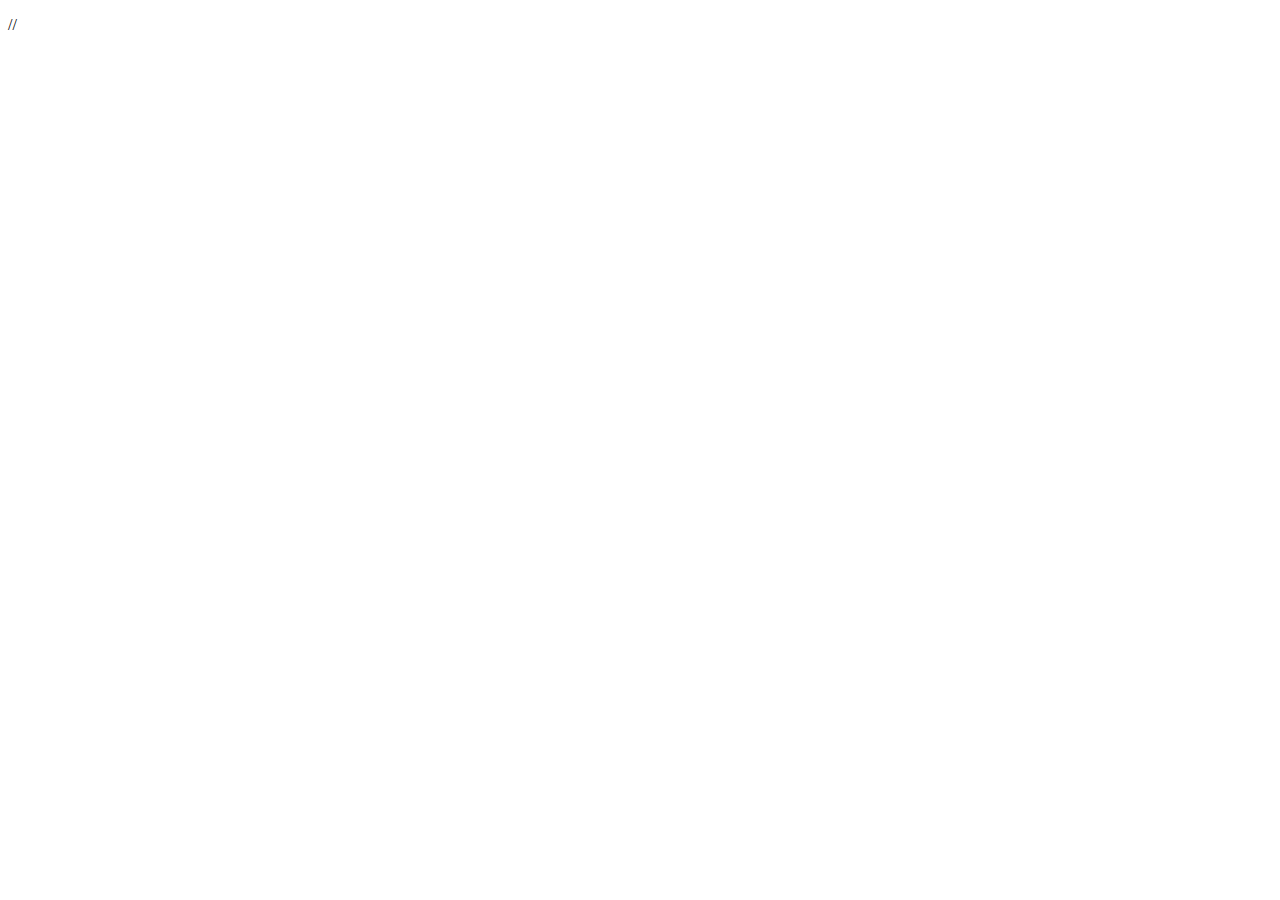
==== index.html @ a53e1156 "Update index.html" ====
<!DOCTYPE html>
<html lang="en">

<head>
    <meta charset="UTF-8">
    <title>Book</title>



    <link rel="stylesheet" href="style.css">
    <!-- Required meta tags -->
    <meta charset="utf-8">
    <meta name="viewport" content="width=device-width, initial-scale=1, shrink-to-fit=no">

    <!-- Bootstrap CSS -->
    <link rel="stylesheet" href="https://stackpath.bootstrapcdn.com/bootstrap/4.1.3/css/bootstrap.min.css" integrity="sha384-MCw98/SFnGE8fJT3GXwEOngsV7Zt27NXFoaoApmYm81iuXoPkFOJwJ8ERdknLPMO" crossorigin="anonymous">

    <script type="text/javascript">
        function start() {
            $("#videoFrame").hide();

            $.ajax({
                type: "GET",
                url: "https://raw.githubusercontent.com/geoinformatik/webbooks/master/GIS_VIZ/structur.xml",
                cache: false,
                dataType: "xml",
                error: function(xhr, status, error) {
                    console.log(error);
                },
                success: function(xmlDoc) {
                    $xml = $(xmlDoc);
                    //To avoid having one top element each child is added by it self
                    $xml.find('book').children().each(function(index) {
                        XmlTravers($("#index"), $(this))
                    })
                    SetEventHandlers();
                }
            })
            // Open and close a section
        }

        //Sets the event handlers on all the navigational elements
        function SetEventHandlers() {

            $('.section').click(function(e) {
                e.preventDefault();

                var $this = $(this);
                //console.log("Selection Click :" + $this.text());

                if ($this.next().hasClass('show')) {
                    $this.next().removeClass('show');
                    $this.next().slideUp(350);
                } else {
                    $this.parent().parent().find('li .inner').removeClass('show');
                    $this.parent().parent().find('li .inner').slideUp(350);
                    $this.next().toggleClass('show');
                    $this.next().slideToggle(350);
                }

            });

            /*When a fragment is clicked the content is loaded using differant mthods depending on the data-contentType attribute. When the data is loaded the script checks to se if there are any tocRef points that cary a video referance. if so the video is startet and quepoints are ound to automat the syncronication of the tocRef's to the video.*/

            $('.fragment').click(function(e) {
                e.preventDefault();

                // Reset all video event timers
                quePoints = [];
                ThisQuePoint = 0;
                nextEventTime = -1;
                thisEventTime = -1;
                var $this = $(this);
                // Inline HTML
                if ($this.attr("data-contentType") == "inlineHTML") {
                    $("#content").html($this.attr("data-content"))
                }
                //Remote HTML
                else if ($this.attr("data-contentType") == "remoteHTML") {
                    $.ajax({
                        context: this,
                        dataType: "html",
                        url: $this.attr("data-content"),
                        success: function(xmlDoc) {
                            $("#content").html(xmlDoc);
                        },
                    })
                }
                // Inline Markdown
                else if ($this.attr("data-contentType") == "inlineMD") {
                    var converter = new showdown.Converter();
                    $("#content").html(converter.makeHtml($this.attr("data-content")));
                }
                // Remote Mark Down
                else if ($this.attr("data-contentType") == "remoteMD") {
                    var converter = new showdown.Converter();
                    $.ajax({
                        context: this,
                        dataType: "html",
                        url: $this.attr("data-content"),
                        success: function(xmlDoc) {
                            $("#content").html(converter.makeHtml(xmlDoc));
                        },
                    })
                    // 
                };
                //console.log("Click :" + $this.text());
                if ($this.next().hasClass('show')) {
                    $this.next().removeClass('show');
                    $this.next().slideUp(350);
                } else {
                    $this.parent().parent().find('li .inner').removeClass('show');
                    $this.parent().parent().find('li .inner').slideUp(350);
                    $this.next().toggleClass('show');
                    $this.next().slideToggle(350);
                }
                quePoints = $this.parent().find('.videoRef');
                if (quePoints.length > 0) {
     
                    $($(quePoints[0]).parent().parent().children()[0]).toggleClass('active');
                    StartVideoAtQuePoint(0);

                } else {
                    stopVideo()
                }

            });

            // User click on a Table of content ellement
            $('.tocRef').click(function(e) {
                e.preventDefault();

                var $this = $(this);
                $this.parent().parent().find('.active').removeClass('active');
                $this.toggleClass('active');
                const element_to_scroll_to = document.getElementById($this.attr("data-anchor"));
                element_to_scroll_to.scrollIntoView();
                let localQuePoints = $this.parent().find('.videoRef');
                if (localQuePoints.length > 0) {
                    ThisQuePoint = findThisQuepoint($(localQuePoints[0]));
                    startVideo($(localQuePoints[0]).attr("data-video"), $(localQuePoints[0]).attr("data-start"))

                } else {
                    stopVideo();
                };
            });
        }

        // Travers the input xml and add the nodes to the navigational section
        function XmlTravers(rootElement, myXml) {
            const nodeType = myXml.prop("nodeName");
            //        let newElement = $('<div class="' + nodeType + '"></div>');


            if (nodeType == "videoRef") {
                let newElement = $('<div class="' + nodeType + '"></div>');
                newElement.attr("data-provider", myXml.attr("servive"));
                newElement.attr("data-video", myXml.attr("vid"));
                newElement.attr("data-start", myXml.attr("start"));
                newElement.attr("data-end", myXml.attr("end"));
                rootElement.append(newElement);
            } else {
                let addProp = "";
                let newElement = $('<a href="#"class="' + nodeType + '" >' + '</a>');
                newElement.text(myXml.attr("title"))
                if (nodeType == "fragment") {
                    newElement.attr("data-contentType", myXml.attr("contentType"));
                    newElement.attr("data-content", myXml.text());
                } else if (nodeType == "tocRef") {
                    newElement.attr("data-anchor", myXml.attr("anchor"));
                }
                newElement = $('<li/>').append(newElement)
                rootElement.append(newElement);
                if (myXml.children().length) {
                    const newRoot = $("<ul class='inner'></ul>");
                    newElement.append(newRoot);
                    //rootElement = newRoot
                    myXml.children().each(function(index) {
                         XmlTravers(newRoot, $(this))
                    })
                }
            }
        }



        function minimizeVideo($this) {
            $this.toggleClass('show');
        }
    </script>

</head>

<body onload="start()">


    <div>
        <div class="row">
            <div class="col">
                <ul id="index" class="accordion">

                </ul>
            </div>
            <div id="content" class="container col-9 mainContainer">

            </div>
        </div>
    </div>
    <div id="videoFrame" class="fixed">

        <button type="button" class="close" aria-label="Close" onclick="minimizeVideo($(this).parent())">
            <span aria-hidden="true">&times;</span>
        </button>
        <div id=player></div>
    </div>


    <script>
        var quePoints;
        var player;
        let ThisQuePoint = 0;
        let nextEventTime = -1;
        let thisEventTime = -1;


        // 2. This code loads the IFrame Player API code asynchronously.
        var tag = document.createElement('script');

        tag.src = "https://www.youtube.com/iframe_api";
        var firstScriptTag = document.getElementsByTagName('script')[0];
        firstScriptTag.parentNode.insertBefore(tag, firstScriptTag);

        // 3. This function creates an <iframe> (and YouTube player)
        //    after the API code downloads.

        function onYouTubeIframeAPIReady() {
            player = new YT.Player('player', {
                height: '390',
                width: '640',
                events: {
                    'onReady': onPlayerReady,
                    'onStateChange': onPlayerStateChange
                }
            });
            $("#videoFrame").hide();
        }

        // 4. The API will call this function when the video player is ready.
        function onPlayerReady(event) {
            //event.target.playVideo();
        }

        // 5. The API calls this function when the player's state changes.
        //    The function indicates that when playing a video (state=1),
        //    the player should play for six seconds and then stop.
        var done = false;

        function onPlayerStateChange(event) {
            if (event.data == YT.PlayerState.PLAYING && !done) {
                //    setTimeout(stopVideo, 6000);
                done = true;
            }
        }

        function setEventTimes(quepoint) {
            thisEventTime = $(quePoints[quepoint]).attr("data-start");
            if ($(quePoints[quepoint]).attr("data-end")) {
                nextEventTime = $(quePoints[quepoint]).attr("data-end")
             } else {
                  nextEventTime = $(quePoints[quepoint + 1]).attr("data-start");
            }

        }

        function stopVideo() {
            player.stopVideo();
            clearInterval(time_update_interval);
            $("#videoFrame").hide();
        }

        function startVideo(video, pos) {
            player.loadVideoById(video, pos),
                time_update_interval = setInterval(function() {
                    updateSectionScroll();
                }, 1000);
            $("#videoFrame").show();
        }

        //Sets the video to start playing from a given qpoint in the quePoints list
        function StartVideoAtQuePoint(quePoiunt) {
            startVideo($(quePoints[quePoiunt]).attr("data-video"), $(quePoints[quePoiunt]).attr("data-start"));
            setEventTimes(quePoiunt);
        }


        //Find the location of a quepoint based on the video and start time
        function findThisQuepoint(quepoint) {
            const video = quepoint.attr("data-video")
            const startTime = quepoint.attr("data-start")
            let i = 0;
            while (i < quePoints.length) {
                if ($(quePoints[i]).attr("data-video") == video && $(quePoints[i]).attr("data-start") == startTime) {
                    break;
                }
                ++i
            }
            return i;
        }

        function FindQuePoint(video, time) {
             let i = quePoints.length - 1;
            while (i > 0) {
                if ($(quePoints[i]).attr("data-video") == video && $(quePoints[i]).attr("data-start") <= time) {
                    break;
                }
                --i;
            }
            return i;
        }

        //On a second pased event test to see if the quepoint should be moved to mach the location in the video

        function updateSectionScroll() {
            let i = 0;
             if (player.getPlayerState() == 0) {
                if (ThisQuePoint + 1 < quePoints.length) {
                    StartVideoAtQuePoint(hisQuePoint + 1)
                } else {
                    stopVideo();
                }
            } else {
                const time = player.getCurrentTime()
                // Test id the quepoint needs moving due to video play
                if (nextEventTime <= time || thisEventTime > time) {
                    $($(quePoints[ThisQuePoint]).parent().parent().children()[0]).removeClass('active');
                    // test for if it is just the next quepoint
                    ThisQuePoint = FindQuePoint($(quePoints[ThisQuePoint]).attr("data-video"), time);

                    const thisTocRef = $(quePoints[ThisQuePoint]).parent().parent().children()[0];
                    $(thisTocRef).toggleClass('active');
                    document.getElementById($(thisTocRef).attr("data-anchor")).scrollIntoView();
                    setEventTimes(ThisQuePoint);
                 }
            }


        }
    </script>


    <script src="https://code.jquery.com/jquery-3.3.1.min.js" integrity="sha256-FgpCb/KJQlLNfOu91ta32o/NMZxltwRo8QtmkMRdAu8=" crossorigin="anonymous"></script>
    <script src="https://cdnjs.cloudflare.com/ajax/libs/popper.js/1.14.3/umd/popper.min.js" integrity="sha384-ZMP7rVo3mIykV+2+9J3UJ46jBk0WLaUAdn689aCwoqbBJiSnjAK/l8WvCWPIPm49" crossorigin="anonymous"></script>
    <script src="https://stackpath.bootstrapcdn.com/bootstrap/4.1.3/js/bootstrap.min.js" integrity="sha384-ChfqqxuZUCnJSK3+MXmPNIyE6ZbWh2IMqE241rYiqJxyMiZ6OW/JmZQ5stwEULTy" crossorigin="anonymous"></script>
    //<script src="https://cdnjs.cloudflare.com/ajax/libs/showdown/1.8.6/showdown.js"></script>
    <script src=https://cdn.rawgit.com/showdownjs/showdown/master/dist/showdown.min.js</script>



<!--    <script src="js/index.js"></script>-->




</body>

</html>
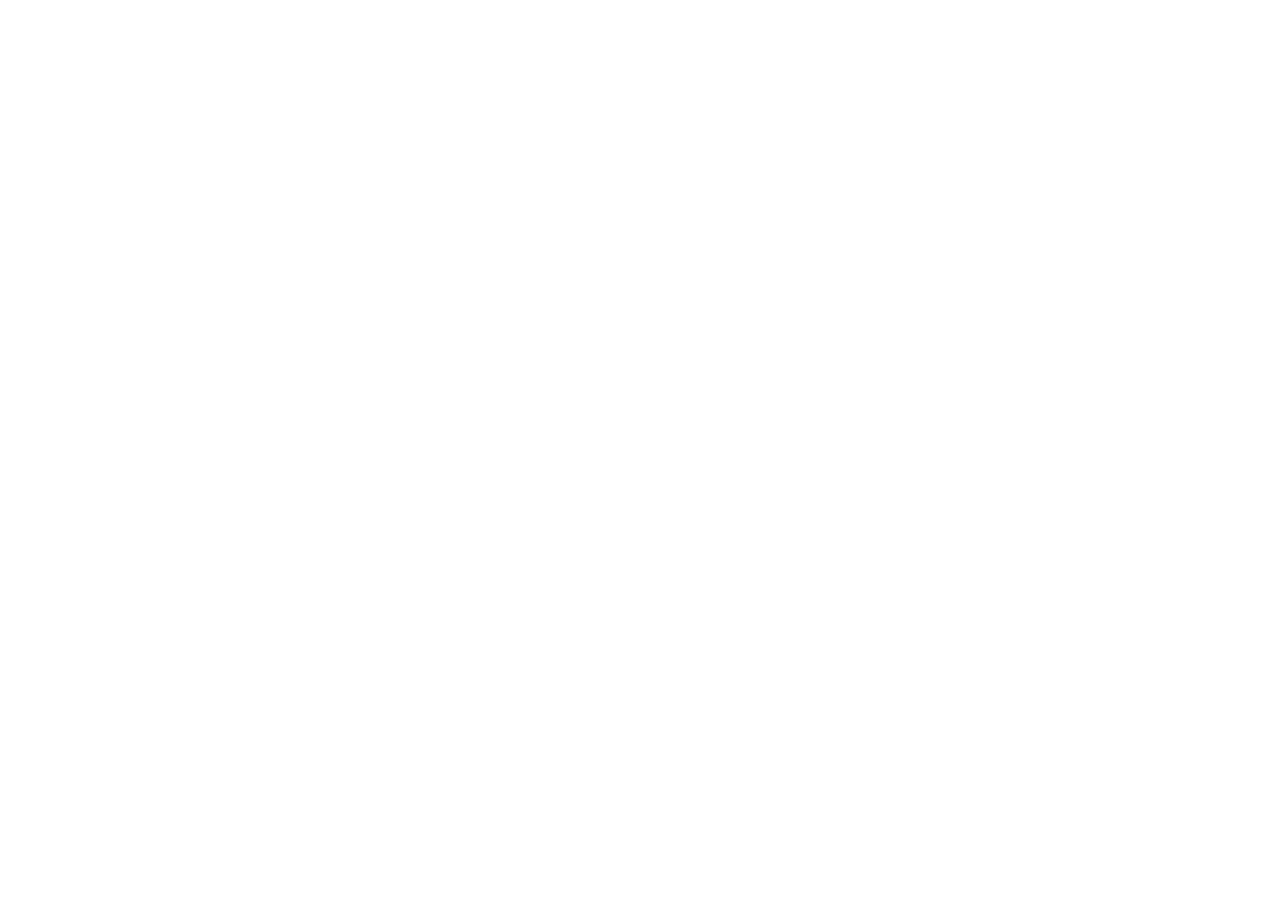
==== commit 27050ce4: "Update index.html" ====
--- a/index.html
+++ b/index.html
@@ -351,8 +351,7 @@
     <script src="https://code.jquery.com/jquery-3.3.1.min.js" integrity="sha256-FgpCb/KJQlLNfOu91ta32o/NMZxltwRo8QtmkMRdAu8=" crossorigin="anonymous"></script>
     <script src="https://cdnjs.cloudflare.com/ajax/libs/popper.js/1.14.3/umd/popper.min.js" integrity="sha384-ZMP7rVo3mIykV+2+9J3UJ46jBk0WLaUAdn689aCwoqbBJiSnjAK/l8WvCWPIPm49" crossorigin="anonymous"></script>
     <script src="https://stackpath.bootstrapcdn.com/bootstrap/4.1.3/js/bootstrap.min.js" integrity="sha384-ChfqqxuZUCnJSK3+MXmPNIyE6ZbWh2IMqE241rYiqJxyMiZ6OW/JmZQ5stwEULTy" crossorigin="anonymous"></script>
-    //<script src="https://cdnjs.cloudflare.com/ajax/libs/showdown/1.8.6/showdown.js"></script>
-    <script src=https://cdn.rawgit.com/showdownjs/showdown/master/dist/showdown.min.js</script>
+    <script src="https://rawgit.com/showdownjs/showdown/develop/dist/showdown.js"</script>
 
 
 
